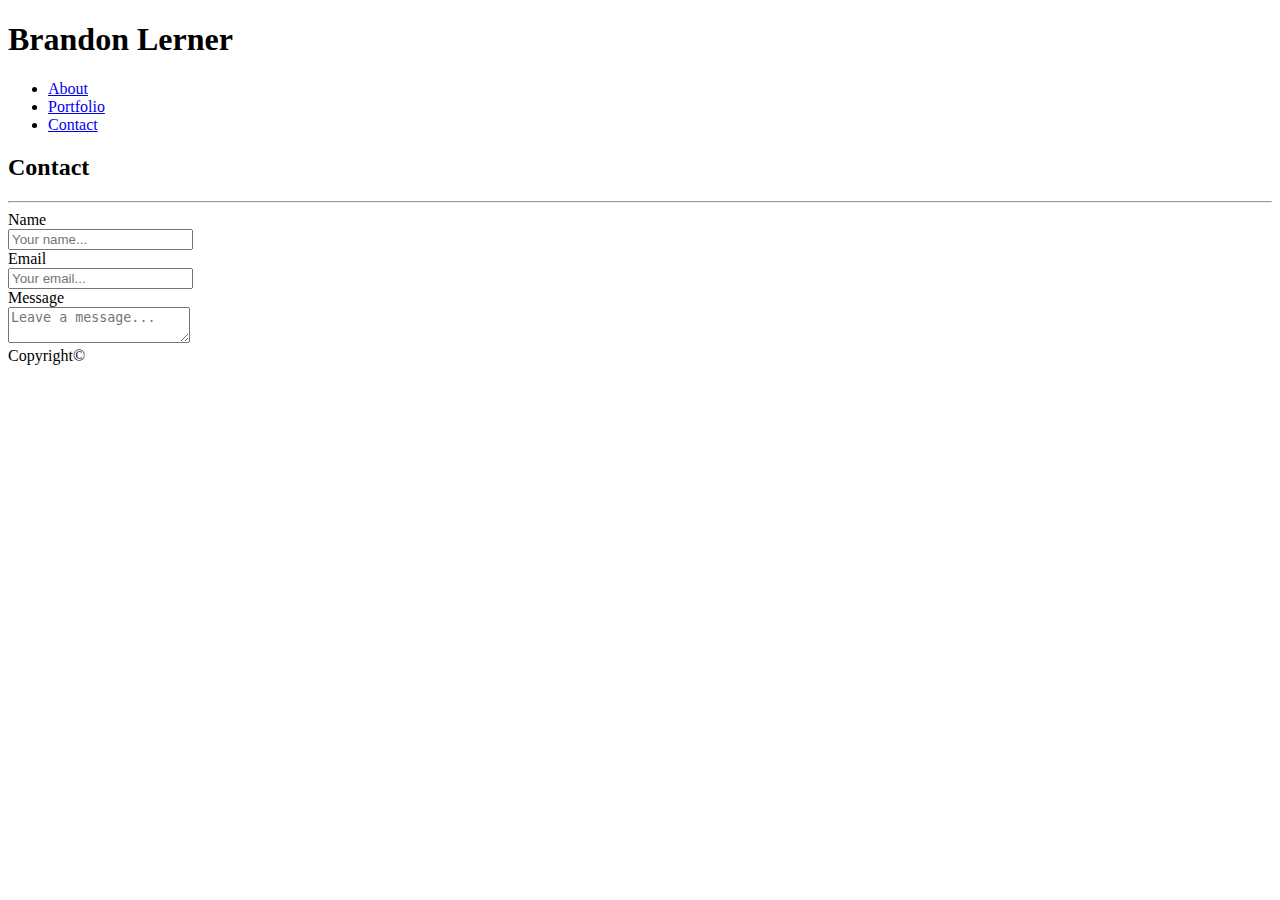
==== contact.html @ c6b073d7 "ver1.2" ====
<!DOCTYPE html>
<html lang="en">
<head>
    <meta charset="UTF-8">
    <meta name="viewport" content="width=device-width, initial-scale=1.0">
    <meta http-equiv="X-UA-Compatible" content="ie=edge">
    <link rel="stylesheet" type="text/css" href="assets/css/style.css">
    <title>Contact</title>
</head>
<body>

    <div id="wrapper">
        
        <header>
            <h1>Brandon Lerner</h1>

            <nav>
                <ul>
                    <li><a href="index.html">About</a></li> 
                    <li><a href="portfolio.html">Portfolio</a></li> 
                    <li><a href="contact.html">Contact</a></li> 
                </ul>
            </nav>
        </header>

        <div id="container">
        
            <section id="content">

                <h2>Contact</h2>

                <hr>

                <form action="#" method="get">
                
                    <label for="name">Name</label> <br>
                    <input type="text" id="name" name="name" placeholder="Your name..."> <br>

                    <label for="email">Email</label> <br>
                    <input type="text" id="email" name="email" placeholder="Your email..."> <br>

                 <label for="name">Message</label> <br>
                    <textarea id="message" name="message" placeholder="Leave a message..."></textarea>
            
                </form>


            </section>

        </div>

        <footer id="footer">
                Copyright&copy 
        </footer>
   
    </div>
</body>
</html>
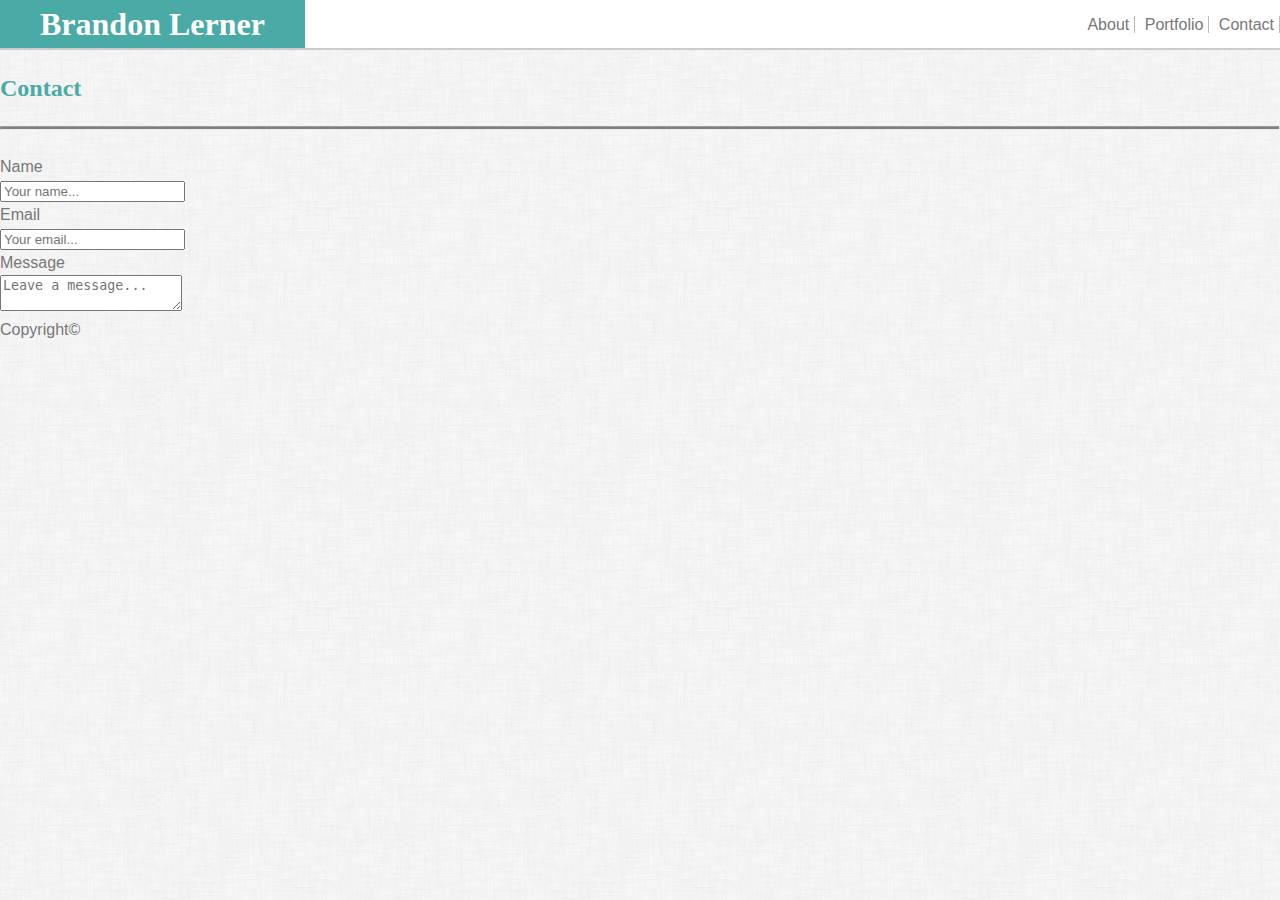
==== commit 6153467f: "Css styling v1.0" ====
--- a/contact.html
+++ b/contact.html
@@ -9,7 +9,7 @@
 </head>
 <body>
 
-    <div id="wrapper">
+    <div class="wrapper">
         
         <header>
             <h1>Brandon Lerner</h1>
@@ -50,7 +50,9 @@
         </div>
 
         <footer id="footer">
-                Copyright&copy 
+                
+            Copyright&copy 
+        
         </footer>
    
     </div>
--- a/assets/css/style.css
+++ b/assets/css/style.css
@@ -0,0 +1,128 @@
+
+body{
+    color: #777777;
+    margin:0;
+    padding: 0;
+    background-image: url("../images/bg.png");
+    font-family: 'Arial', 'Helvetica Neue', Helvetica, sans-serif;
+    line-height: 1.5;
+}
+
+.wrapper{
+    width:100%;
+    height:100%;
+    display: block;
+}
+
+header{
+    width: 100%;
+    margin: auto;
+    background-color: #fff;
+    border-bottom: 2px solid #cccccc;
+    overflow: hidden;
+}
+
+.headerContent{
+    width: 960px;
+    margin: 15px auto;
+}
+
+
+nav{
+    float: right;
+    padding-top: 13px;
+}
+
+ul{
+    list-style-type: none;
+    margin: 0;
+    padding: 0;
+    overflow: hidden;   
+}
+
+li{
+    display: inline;
+    border-right: 1px solid #bbb;   
+}
+
+li a {
+    text-align: center;
+    text-decoration: none;
+    color: #777777;
+    padding: 0 5px 0 5px;
+}
+
+li.last {
+    border: 0;
+    padding: 0;
+}
+
+.container{
+    width: 100%;
+    height: 100%;
+    background-image: url("../images/bg.png");
+    display: block;
+    margin: 0;
+}
+
+.content{
+    width: 910px;
+    background: #fff;
+    margin: auto;
+    overflow: hidden;
+    position: relative;
+    top: 20px;
+    border: 1px solid #dddddd;
+    padding: 0 25px;
+}
+
+.footer{
+    text-align: center;
+    background-color: #666666;
+    clear: both;
+    width: 100%;
+    color: #fff;
+    border-top: 10px solid #4aaaa5;
+    height: 50px;
+    position: fixed;
+    left: 0px;
+    bottom: 0px;
+    padding: 0px;
+}
+
+
+
+
+h1,h2{
+    font-family: 'Georgia', Times, Times, serif;
+}
+h1{
+    color: #fff;
+    background-color: #4aaaa5;
+    display: inline;
+    padding: 70px 40px;
+    
+}
+
+h2{
+    color:#4aaaa5
+}
+
+#profilePic{
+
+}
+
+.portfolioImg{
+    
+}
+
+hr{
+    margin-bottom: 25px;
+    height: 2px;
+    background-color: gray;
+}
+
+p {
+    display: inline;
+    
+}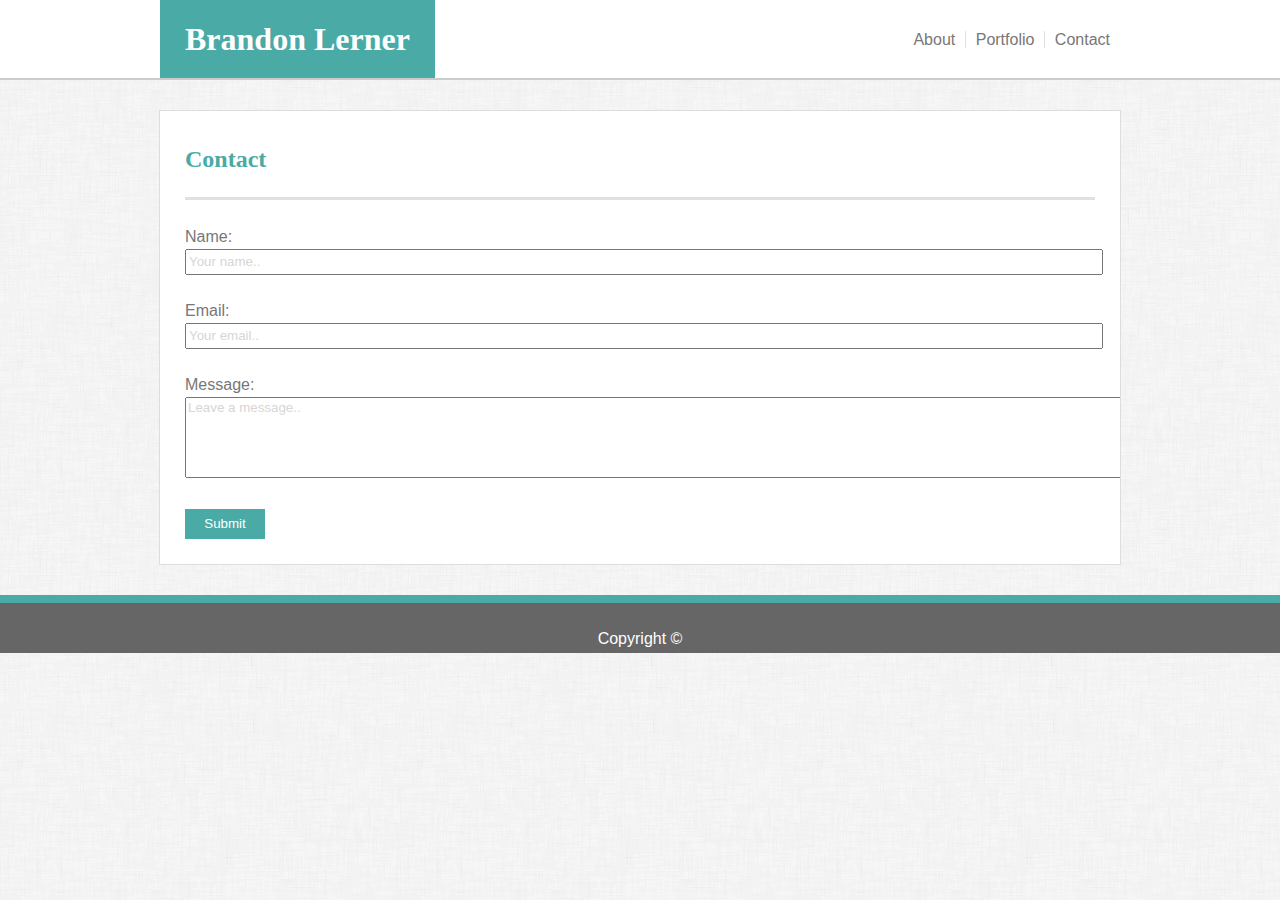
==== commit e7932291: "Done-writing" ====
--- a/contact.html
+++ b/contact.html
@@ -12,20 +12,25 @@
     <div class="wrapper">
         
         <header>
+        
+            <div class="headerContent">
+            
             <h1>Brandon Lerner</h1>
 
             <nav>
                 <ul>
-                    <li><a href="index.html">About</a></li> 
-                    <li><a href="portfolio.html">Portfolio</a></li> 
-                    <li><a href="contact.html">Contact</a></li> 
+                     <li><a href="index.html">About</a></li> 
+                     <li><a href="portfolio.html">Portfolio</a></li> 
+                     <li class="last"><a href="contact.html">Contact</a></li> 
                 </ul>
             </nav>
+            
+            </div>
         </header>
 
-        <div id="container">
+        <div class="container">
         
-            <section id="content">
+            <section class="content">
 
                 <h2>Contact</h2>
 
@@ -33,15 +38,23 @@
 
                 <form action="#" method="get">
                 
-                    <label for="name">Name</label> <br>
-                    <input type="text" id="name" name="name" placeholder="Your name..."> <br>
+                    <label for="name">Name:</label> <br>
+                    <input type="text" id="name" name="name" placeholder="Your name.."> <br>
+                    
+                    <br>
 
-                    <label for="email">Email</label> <br>
-                    <input type="text" id="email" name="email" placeholder="Your email..."> <br>
+                    <label for="email">Email:</label> <br>
+                    <input type="text" id="email" name="email" placeholder="Your email.."> <br>
+                    
+                    <br>
+                    
+                    <label for="name">Message:</label> <br>
+                    <textarea name="message" placeholder="Leave a message.." cols="127" rows="5"></textarea>
+                    
+                    <br>
+                    <br>
 
-                 <label for="name">Message</label> <br>
-                    <textarea id="message" name="message" placeholder="Leave a message..."></textarea>
-            
+                    <input type="submit" id="submit" name="submit">
                 </form>
 
 
@@ -49,9 +62,11 @@
 
         </div>
 
-        <footer id="footer">
-                
-            Copyright&copy 
+        <footer class="footer">
+            
+            <br>
+
+            Copyright &copy 
         
         </footer>
    
--- a/assets/css/style.css
+++ b/assets/css/style.css
@@ -1,4 +1,8 @@
 
+html, body{
+    height: 100%;
+
+}
 body{
     color: #777777;
     margin:0;
@@ -6,12 +10,15 @@
     background-image: url("../images/bg.png");
     font-family: 'Arial', 'Helvetica Neue', Helvetica, sans-serif;
     line-height: 1.5;
+    display: flex;
+    flex-direction: column;
 }
 
 .wrapper{
     width:100%;
     height:100%;
     display: block;
+    flex: 1 0 auto;
 }
 
 header{
@@ -42,14 +49,14 @@
 
 li{
     display: inline;
-    border-right: 1px solid #bbb;   
+    border-right: 1.5px solid #e0e0e0;   
 }
 
 li a {
     text-align: center;
     text-decoration: none;
     color: #777777;
-    padding: 0 5px 0 5px;
+    padding: 0 10px 0 5px;
 }
 
 li.last {
@@ -57,50 +64,38 @@
     padding: 0;
 }
 
-.container{
-    width: 100%;
-    height: 100%;
-    background-image: url("../images/bg.png");
-    display: block;
-    margin: 0;
-}
+
 
 .content{
     width: 910px;
     background: #fff;
     margin: auto;
+    margin-top: 30px;
     overflow: hidden;
-    position: relative;
-    top: 20px;
     border: 1px solid #dddddd;
-    padding: 0 25px;
+    padding: 10px 25px 25px 25px;
 }
 
 .footer{
     text-align: center;
     background-color: #666666;
-    clear: both;
     width: 100%;
     color: #fff;
-    border-top: 10px solid #4aaaa5;
+    border-top: 8px solid #4aaaa5;
     height: 50px;
-    position: fixed;
-    left: 0px;
-    bottom: 0px;
-    padding: 0px;
+    flex-shrink: 0;
+    margin-top: 30px;
 }
-
-
-
 
 h1,h2{
     font-family: 'Georgia', Times, Times, serif;
 }
+
 h1{
     color: #fff;
     background-color: #4aaaa5;
     display: inline;
-    padding: 70px 40px;
+    padding: 70px 25px;
     
 }
 
@@ -108,21 +103,53 @@
     color:#4aaaa5
 }
 
-#profilePic{
+.profilePic{
+    float: left;
+    margin-right: 20px;
+}
 
+.portfolioImgLeft{
+    float: left;
+    margin: 0px 25px 25px 0;
+    clear: both;
 }
 
 .portfolioImg{
-    
+    float: left;
+    margin: 0px 25px 20px 0;
+}
+.portfolioImgRight{
+    float: left;
 }
 
 hr{
     margin-bottom: 25px;
-    height: 2px;
-    background-color: gray;
+    height: 3px;
+    background-color: #e0e0e0;
+    border: 0;
 }
 
-p {
-    display: inline;
-    
-}+textarea {
+    font-family:'Arial', 'Helvetica Neue', Helvetica, sans-serif;
+    resize: vertical;
+    min-height: 50px;
+}
+
+input {
+    height: 20px;
+    width: 100%;
+}
+
+input#submit{
+    background-color: #4aaaa5;
+    color: #fff;
+    border: 0;
+    padding: 5px 10px 5px 10px;
+    height: 30px;
+    width: 80px;
+}
+
+::placeholder { 
+    color: #d6d6d6;
+    opacity: 1; 
+  }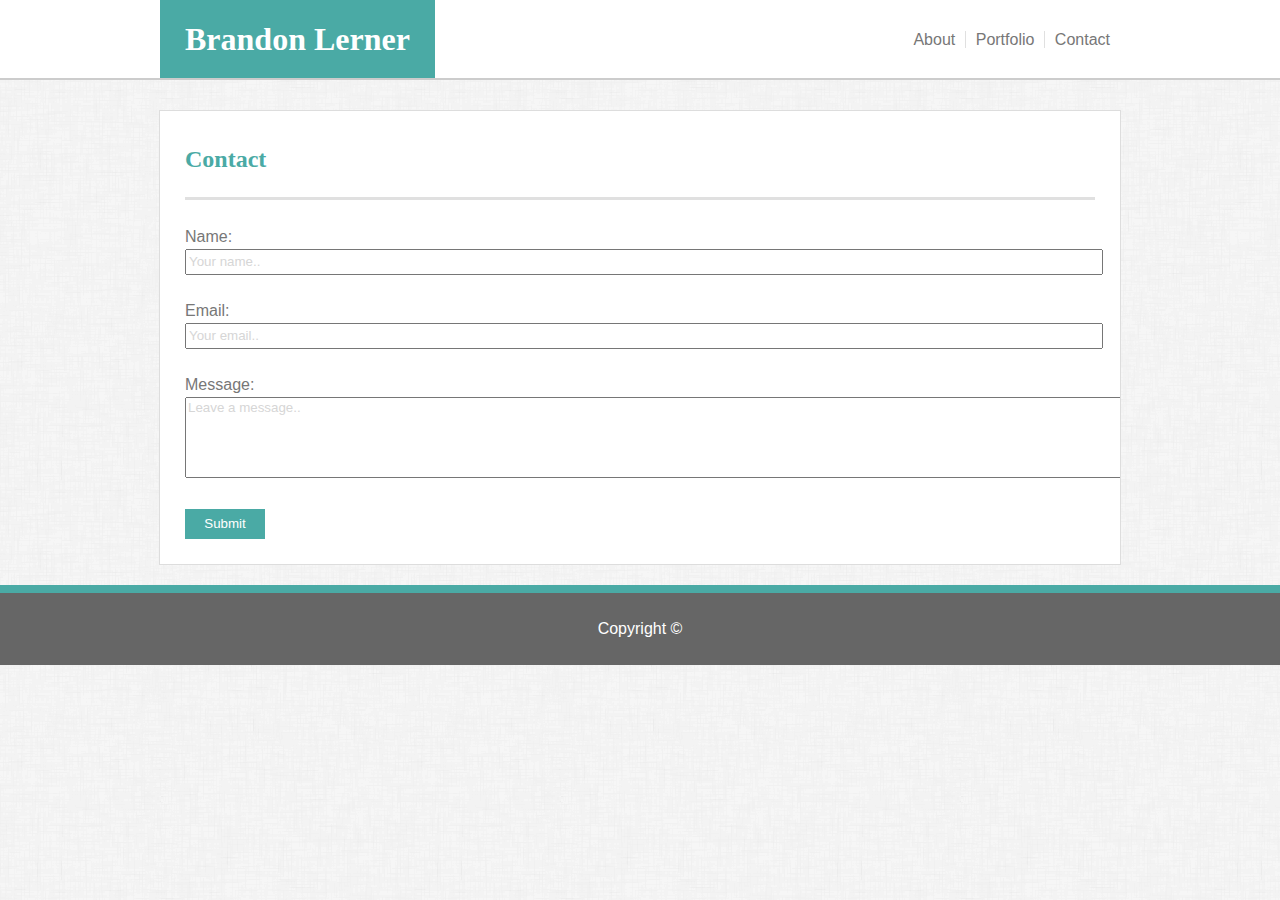
==== commit d95e3820: "Final Version..maybe" ====
--- a/contact.html
+++ b/contact.html
@@ -1,35 +1,35 @@
 <!DOCTYPE html>
 <html lang="en">
-<head>
-    <meta charset="UTF-8">
-    <meta name="viewport" content="width=device-width, initial-scale=1.0">
-    <meta http-equiv="X-UA-Compatible" content="ie=edge">
-    <link rel="stylesheet" type="text/css" href="assets/css/style.css">
-    <title>Contact</title>
-</head>
-<body>
 
-    <div class="wrapper">
-        
-        <header>
-        
-            <div class="headerContent">
-            
-            <h1>Brandon Lerner</h1>
+    <head>
+        <meta charset="UTF-8">
+        <meta name="viewport" content="width=device-width, initial-scale=1.0">
+        <meta http-equiv="X-UA-Compatible" content="ie=edge">
+        <link rel="stylesheet" type="text/css" href="assets/css/style.css">
+        <title>Contact</title>
+    </head>
 
-            <nav>
-                <ul>
-                     <li><a href="index.html">About</a></li> 
-                     <li><a href="portfolio.html">Portfolio</a></li> 
-                     <li class="last"><a href="contact.html">Contact</a></li> 
-                </ul>
-            </nav>
-            
-            </div>
-        </header>
+    <body>
 
-        <div class="container">
-        
+        <div class="wrapper">
+
+            <header>
+
+                <div class="headerContent">
+
+                    <h1>Brandon Lerner</h1>
+
+                    <nav>
+                        <ul>
+                            <li><a href="index.html">About</a></li>
+                            <li><a href="portfolio.html">Portfolio</a></li>
+                            <li class="last"><a href="contact.html">Contact</a></li>
+                        </ul>
+                    </nav>
+
+                </div>
+            </header>
+
             <section class="content">
 
                 <h2>Contact</h2>
@@ -37,20 +37,20 @@
                 <hr>
 
                 <form action="#" method="get">
-                
+
                     <label for="name">Name:</label> <br>
                     <input type="text" id="name" name="name" placeholder="Your name.."> <br>
-                    
+
                     <br>
 
                     <label for="email">Email:</label> <br>
                     <input type="text" id="email" name="email" placeholder="Your email.."> <br>
-                    
+
                     <br>
-                    
+
                     <label for="name">Message:</label> <br>
                     <textarea name="message" placeholder="Leave a message.." cols="127" rows="5"></textarea>
-                    
+
                     <br>
                     <br>
 
@@ -60,16 +60,15 @@
 
             </section>
 
+            <footer class="footer">
+
+                <br>
+
+                Copyright &copy
+
+            </footer>
+
         </div>
+    </body>
 
-        <footer class="footer">
-            
-            <br>
-
-            Copyright &copy 
-        
-        </footer>
-   
-    </div>
-</body>
 </html>--- a/assets/css/style.css
+++ b/assets/css/style.css
@@ -1,27 +1,18 @@
-
-html, body{
-    height: 100%;
-
-}
-body{
+body {
     color: #777777;
-    margin:0;
+    margin: 0;
     padding: 0;
     background-image: url("../images/bg.png");
     font-family: 'Arial', 'Helvetica Neue', Helvetica, sans-serif;
     line-height: 1.5;
-    display: flex;
-    flex-direction: column;
 }
 
-.wrapper{
-    width:100%;
-    height:100%;
-    display: block;
-    flex: 1 0 auto;
+.wrapper {
+    width: 100%;
+    height: 92vh;
 }
 
-header{
+header {
     width: 100%;
     margin: auto;
     background-color: #fff;
@@ -29,27 +20,27 @@
     overflow: hidden;
 }
 
-.headerContent{
+.headerContent {
     width: 960px;
     margin: 15px auto;
 }
 
 
-nav{
+nav {
     float: right;
     padding-top: 13px;
 }
 
-ul{
+ul {
     list-style-type: none;
     margin: 0;
     padding: 0;
-    overflow: hidden;   
+    overflow: hidden;
 }
 
-li{
+li {
     display: inline;
-    border-right: 1.5px solid #e0e0e0;   
+    border-right: 1.5px solid #e0e0e0;
 }
 
 li a {
@@ -66,7 +57,7 @@
 
 
 
-.content{
+.content {
     width: 910px;
     background: #fff;
     margin: auto;
@@ -74,55 +65,57 @@
     overflow: hidden;
     border: 1px solid #dddddd;
     padding: 10px 25px 25px 25px;
+    flex-grow: 1;
+    margin-bottom: 20px;
 }
 
-.footer{
+.footer {
     text-align: center;
     background-color: #666666;
     width: 100%;
     color: #fff;
     border-top: 8px solid #4aaaa5;
-    height: 50px;
-    flex-shrink: 0;
-    margin-top: 30px;
+    height: 8vh;
 }
 
-h1,h2{
+h1,
+h2 {
     font-family: 'Georgia', Times, Times, serif;
 }
 
-h1{
+h1 {
     color: #fff;
     background-color: #4aaaa5;
     display: inline;
     padding: 70px 25px;
-    
+
 }
 
-h2{
-    color:#4aaaa5
+h2 {
+    color: #4aaaa5
 }
 
-.profilePic{
+.profilePic {
     float: left;
     margin-right: 20px;
 }
 
-.portfolioImgLeft{
+.portfolioImgLeft {
     float: left;
     margin: 0px 25px 25px 0;
     clear: both;
 }
 
-.portfolioImg{
+.portfolioImg {
     float: left;
     margin: 0px 25px 20px 0;
 }
-.portfolioImgRight{
+
+.portfolioImgRight {
     float: left;
 }
 
-hr{
+hr {
     margin-bottom: 25px;
     height: 3px;
     background-color: #e0e0e0;
@@ -130,7 +123,7 @@
 }
 
 textarea {
-    font-family:'Arial', 'Helvetica Neue', Helvetica, sans-serif;
+    font-family: 'Arial', 'Helvetica Neue', Helvetica, sans-serif;
     resize: vertical;
     min-height: 50px;
 }
@@ -140,7 +133,7 @@
     width: 100%;
 }
 
-input#submit{
+input#submit {
     background-color: #4aaaa5;
     color: #fff;
     border: 0;
@@ -149,7 +142,7 @@
     width: 80px;
 }
 
-::placeholder { 
+::placeholder {
     color: #d6d6d6;
-    opacity: 1; 
-  }+    opacity: 1;
+}